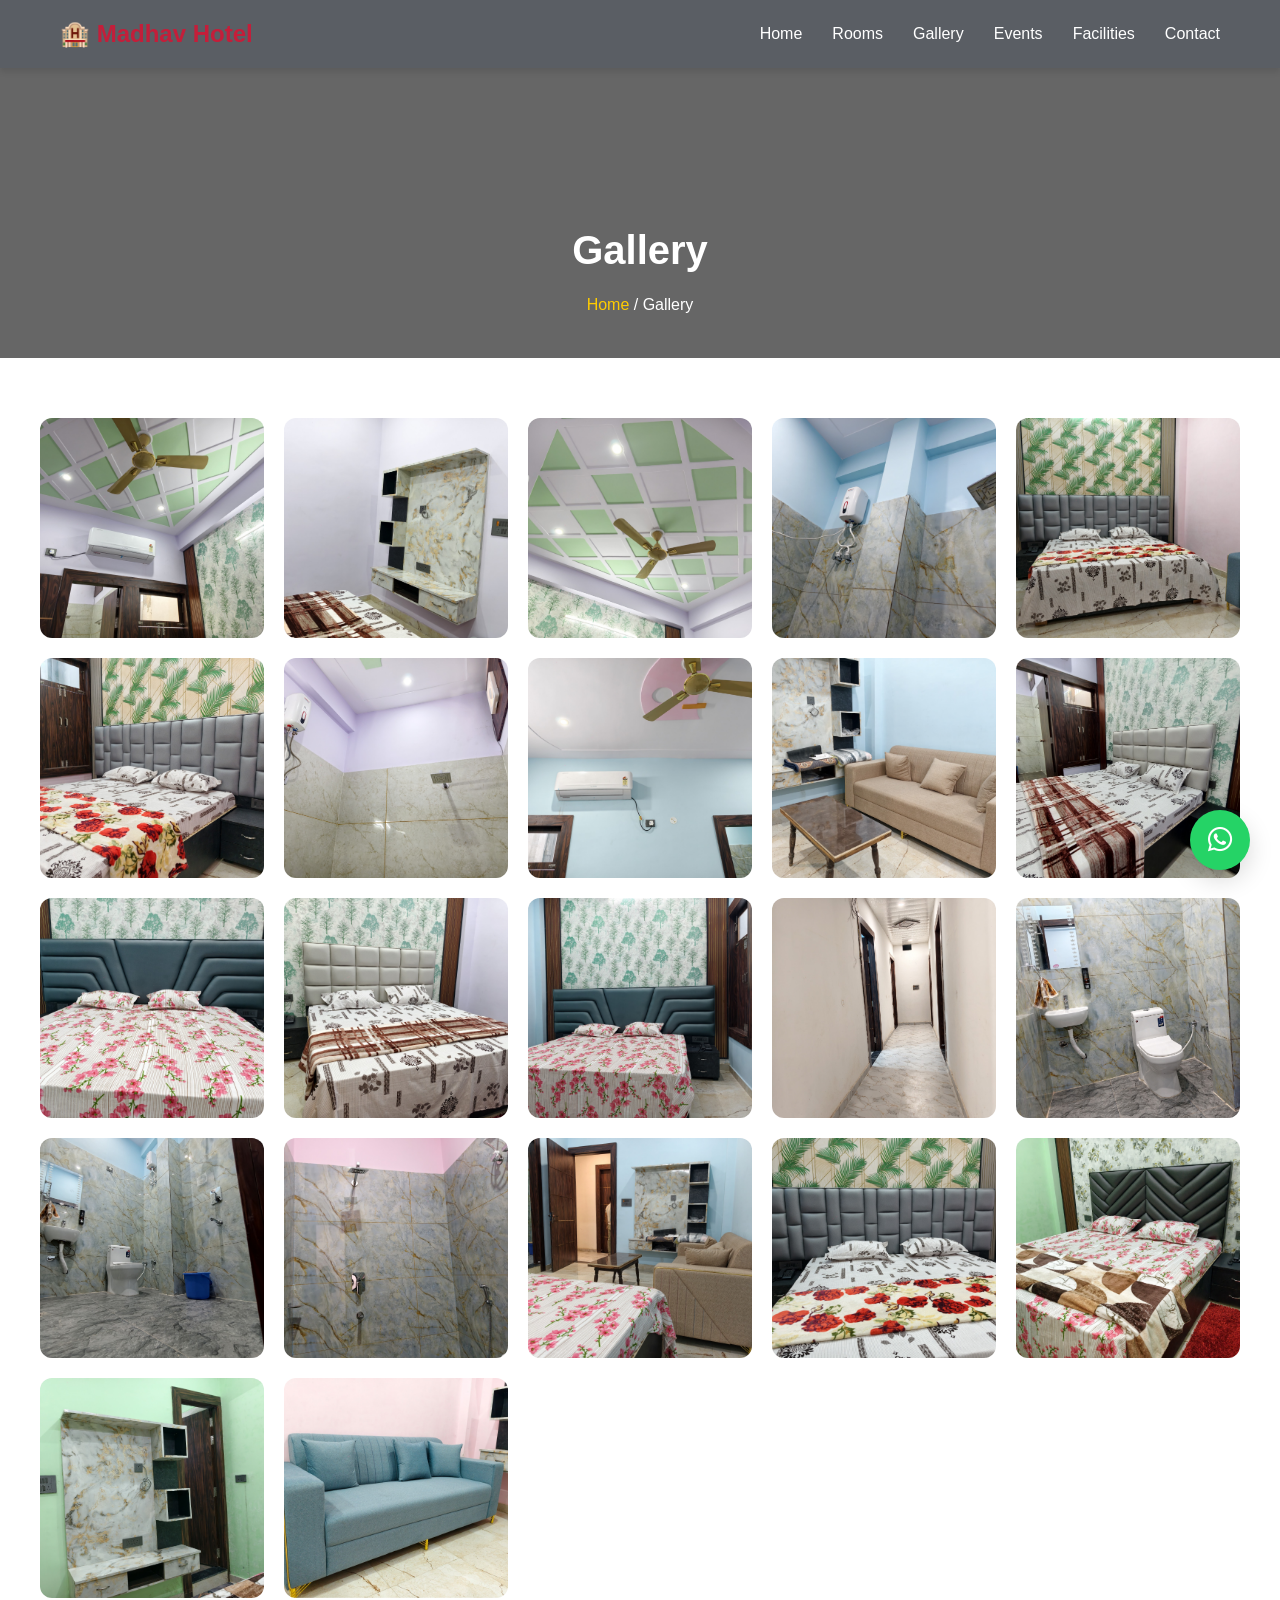
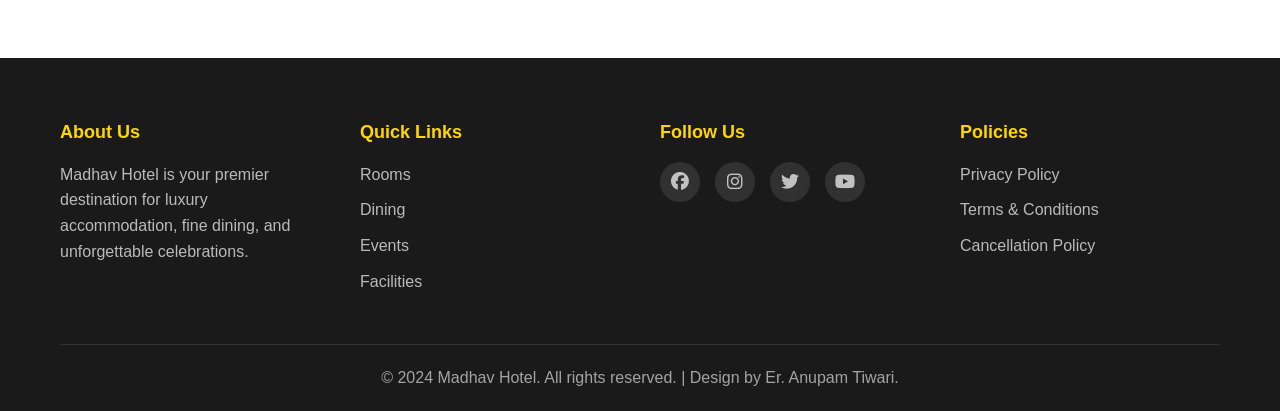
==== gallery.html @ 9948ea71 "Add files via upload" ====
<!DOCTYPE html>
<html lang="en">
<head>
    <meta charset="UTF-8">
    <meta name="viewport" content="width=device-width, initial-scale=1.0">
    <title>Madhav Resorts - Hotel, Restaurant & Event Venue</title>
    <link rel="stylesheet" href="styles.css">
    <link rel="stylesheet" href="https://cdnjs.cloudflare.com/ajax/libs/font-awesome/6.4.0/css/all.min.css">
</head>
<body>



<style>
/* GALLERY PAGE */
.gallery-page {
  padding: 60px 40px;
}

.gallery-grid {
  display: grid;
  grid-template-columns: repeat(auto-fit, minmax(220px, 1fr));
  gap: 20px;
}

.gallery-grid img {
  width: 100%;
  height: 220px;
  object-fit: cover;
  border-radius: 12px;
  cursor: pointer;
  transition: transform 0.4s ease;
}

.gallery-grid img:hover {
  transform: scale(1.05);
}

/* LIGHTBOX */
.lightbox {
  display: none;
  position: fixed;
  z-index: 9999;
  inset: 0;
  background: rgba(0,0,0,0.9);
  justify-content: center;
  align-items: center;
}

.lightbox img {
  max-width: 90%;
  max-height: 85vh;
  border-radius: 10px;
}

/* CLOSE */
.lightbox .close {
  position: absolute;
  top: 20px;
  right: 30px;
  font-size: 40px;
  color: #fff;
  cursor: pointer;
}

/* NAV BUTTONS */
.lightbox .prev,
.lightbox .next {
  position: absolute;
  top: 50%;
  font-size: 50px;
  color: white;
  cursor: pointer;
  padding: 15px;
  user-select: none;
  transform: translateY(-50%);
}

.lightbox .prev { left: 30px; }
.lightbox .next { right: 30px; }

/* MOBILE */
@media (max-width: 768px) {
  .gallery-grid img {
    height: 180px;
  }

  .lightbox .prev,
  .lightbox .next {
    font-size: 36px;
  }
}


</style>  

<script>
    document.addEventListener("DOMContentLoaded", function () {

  const images = document.querySelectorAll(".gallery-grid img");
  const lightbox = document.getElementById("lightbox");
  const lightboxImg = document.getElementById("lightbox-img");
  const closeBtn = document.querySelector(".lightbox .close");
  const nextBtn = document.querySelector(".lightbox .next");
  const prevBtn = document.querySelector(".lightbox .prev");

  let currentIndex = 0;

  if (!images.length) return;

  images.forEach((img, index) => {
    img.addEventListener("click", () => {
      currentIndex = index;
      openLightbox();
    });
  });

  function openLightbox() {
    lightbox.style.display = "flex";
    lightboxImg.src = images[currentIndex].src;
  }

  function closeLightbox() {
    lightbox.style.display = "none";
  }

  function changeSlide(direction) {
    currentIndex += direction;

    if (currentIndex < 0) currentIndex = images.length - 1;
    if (currentIndex >= images.length) currentIndex = 0;

    lightboxImg.src = images[currentIndex].src;
  }

  closeBtn.addEventListener("click", closeLightbox);
  nextBtn.addEventListener("click", () => changeSlide(1));
  prevBtn.addEventListener("click", () => changeSlide(-1));

  document.addEventListener("keydown", (e) => {
    if (lightbox.style.display === "flex") {
      if (e.key === "Escape") closeLightbox();
      if (e.key === "ArrowRight") changeSlide(1);
      if (e.key === "ArrowLeft") changeSlide(-1);
    }
  });

});


</script>

    <!-- Header/Navigation -->
    <header class="header">
        <nav class="navbar">
            <div class="container">
                <div class="nav-wrapper">
                    <div class="logo">
                        <h1>🏨 Madhav Hotel</h1>
                    </div>
                    <button class="menu-toggle" id="menuToggle">
                        <span></span>
                        <span></span>
                        <span></span>
                    </button>
                    <ul class="nav-links" id="navLinks">
                        <li><a href="index.html">Home</a></li>
                        <li><a href="index.html#rooms">Rooms</a></li>
                        <li><a href="gallery.html">Gallery</a></li>
                        <li><a href="index.html#events">Events</a></li>
                        <li><a href="index.html#facilities">Facilities</a></li>
                        <li><a href="index.html#contact">Contact</a></li>
                    </ul>
                </div>
            </div>
        </nav>
    </header>

    <section class="breadcrumb">
  <h1>Gallery</h1>
  <p><a href="index.html">Home</a> / Gallery</p>
</section>

<section class="gallery-page rooms">
  <div class="gallery-grid">

    <img src="images/1.jpeg" alt="Madhav Hotel" >
    <img src="images/2.jpeg" alt="Fadhav Hotel" >
    <img src="images/3.jpeg" alt="Fadhav Hotel" >
    <img src="images/4.jpeg" alt="Madhav Hotel" >
    <img src="images/5.jpeg" alt="Madhav Hotel" >
    <img src="images/6.jpeg" alt="Madhav Hotel" >
  
    <img src="images/8.jpeg" alt="Madhav Hotel" >
    <img src="images/9.jpeg" alt="Madhav Hotel" >
    <img src="images/10.jpeg" alt="Madhav Hotel" >
    <img src="images/11.jpeg" alt="Madhav Hotel" >
    <img src="images/12.jpeg" alt="Madhav Hotel" >
    <img src="images/13.jpeg" alt="Madhav Hotel" >
    <img src="images/14.jpeg" alt="Madhav Hotel" >
    <img src="images/15.jpeg" alt="Madhav Hotel" >
    <img src="images/16.jpeg" alt="Madhav Hotel" >
    <img src="images/17.jpeg" alt="Madhav Hotel" >
    <img src="images/18.jpeg" alt="Madhav Hotel" >
    <img src="images/19.jpeg" alt="Madhav Hotel" >
    <img src="images/20.jpeg" alt="Madhav Hotel" >
    <img src="images/21.jpeg" alt="Madhav Hotel" >
    <img src="images/22.jpeg" alt="Madhav Hotel" >
    <img src="images/23.jpeg" alt="Madhav Hotel" >
    

  </div>
</section>

<!-- LIGHTBOX -->
<div class="lightbox" id="lightbox">
  <span class="close" onclick="closeLightbox()">×</span>
  <span class="prev" onclick="changeSlide(-1)">❮</span>
  <img id="lightbox-img">
  <span class="next" onclick="changeSlide(1)">❯</span>
</div>

  

    
   

    <!-- CTA Floating Button -->
    <div class="floating-whatsapp">
        <a href="https://wa.me/919058144532?text=Hello%20Madhav%20Resorts" target="_blank" title="Chat on WhatsApp">
            <i class="fab fa-whatsapp"></i>
        </a>
    </div>

    <!-- Footer -->
    <footer class="footer">
        <div class="container">
            <div class="footer-content">
                <div class="footer-section">
                    <h3>About Us</h3>
                    <p>Madhav Hotel is your premier destination for luxury accommodation, fine dining, and unforgettable celebrations.</p>
                </div>
                <div class="footer-section">
                    <h3>Quick Links</h3>
                    <ul>
                        <li><a href="#rooms">Rooms</a></li>
                        <li><a href="#dining">Dining</a></li>
                        <li><a href="#events">Events</a></li>
                        <li><a href="#facilities">Facilities</a></li>
                    </ul>
                </div>
                <div class="footer-section">
                    <h3>Follow Us</h3>
                    <div class="social-links">
                        <a href="#" target="_blank"><i class="fab fa-facebook"></i></a>
                        <a href="#" target="_blank"><i class="fab fa-instagram"></i></a>
                        <a href="#" target="_blank"><i class="fab fa-twitter"></i></a>
                        <a href="#" target="_blank"><i class="fab fa-youtube"></i></a>
                    </div>
                </div>
                <div class="footer-section">
                    <h3>Policies</h3>
                    <ul>
                        <li><a href="#">Privacy Policy</a></li>
                        <li><a href="#">Terms & Conditions</a></li>
                        <li><a href="#">Cancellation Policy</a></li>
                    </ul>
                </div>
            </div>
            <div class="footer-bottom">
                <p>&copy; 2024 Madhav Hotel. All rights reserved. | Design by Er. Anupam Tiwari.</p>
            </div>
        </div>
    </footer>

    <script src="script.js"></script>
</body>
</html>
---- styles.css ----
* {
    margin: 0;
    padding: 0;
    box-sizing: border-box;
}

:root {
    --primary-color: #c41e3a;
    --secondary-color: #ffd700;
    --text-dark: #333;
    --text-light: #666;
    --bg-light: #f8f9fa;
    --white: #ffffff;
    --shadow: 0 4px 6px rgba(0, 0, 0, 0.1);
    --shadow-lg: 0 10px 25px rgba(0, 0, 0, 0.15);
}

html {
    scroll-behavior: smooth;
}

body {
    font-family: 'Segoe UI', Tahoma, Geneva, Verdana, sans-serif;
    line-height: 1.6;
    color: var(--text-dark);
}

.container {
    max-width: 1200px;
    margin: 0 auto;
    padding: 0 20px;
}

/* ============ HEADER/NAVIGATION ============ */
.header {
    position: sticky;
    top: 0;
    z-index: 1000;
    background-color: #5A5E64;
    box-shadow: var(--shadow);
}

.navbar {
    padding: 15px 0;
}

.nav-wrapper {
    display: flex;
    justify-content: space-between;
    align-items: center;
}


.logo h1 {
    font-size: 24px;
    color: var(--primary-color);
    margin: 0;
}

.nav-links {
    display: flex;
    list-style: none;
    gap: 30px;
}

.nav-links a {
    text-decoration: none;
    color: #fff;
    font-weight: 500;
    transition: color 0.3s ease;
}

.nav-links a:hover {
    color: var(--primary-color);
}

.menu-toggle {
    display: none;
    flex-direction: column;
    background: none;
    border: none;
    cursor: pointer;
    gap: 5px;
}

.menu-toggle span {
    width: 25px;
    height: 3px;
    background: var(--primary-color);
    border-radius: 2px;
    transition: 0.3s ease;
}

/* ============ HERO SLIDER ============ */
.hero-slider {
    position: relative;
    height: 600px;
    overflow: hidden;
    background: #000;
}

.slider-container {
    position: relative;
    height: 100%;
    width: 100%;
}

.slide {
    position: absolute;
    width: 100%;
    height: 100%;
    opacity: 0;
    transition: opacity 0.8s ease;
    display: flex;
    align-items: center;
    justify-content: center;
}

.slide.active {
    opacity: 1;
}

.slide-content {
    text-align: center;
    color: var(--white);
    z-index: 10;
}

.slide-content h2 {
    font-size: 48px;
    margin-bottom: 15px;
    text-shadow: 2px 2px 4px rgba(0, 0, 0, 0.5);
}

.slide-content p {
    font-size: 24px;
    margin-bottom: 30px;
    text-shadow: 1px 1px 3px rgba(0, 0, 0, 0.5);
}

.slider-btn {
    position: absolute;
    top: 50%;
    transform: translateY(-50%);
    background: rgba(255, 255, 255, 0.3);
    color: var(--white);
    border: none;
    font-size: 30px;
    padding: 15px 20px;
    cursor: pointer;
    transition: background 0.3s ease;
    z-index: 100;
}

.slider-btn:hover {
    background: rgba(255, 255, 255, 0.5);
}

.slider-btn.prev {
    left: 20px;
}

.slider-btn.next {
    right: 20px;
}

.slider-dots {
    position: absolute;
    bottom: 20px;
    left: 50%;
    transform: translateX(-50%);
    display: flex;
    gap: 12px;
    z-index: 100;
}

.dot {
    width: 12px;
    height: 12px;
    border-radius: 50%;
    background: rgba(255, 255, 255, 0.5);
    cursor: pointer;
    transition: background 0.3s ease;
}

.dot.active {
    background: var(--secondary-color);
}

/* ============ QUICK BOOKING ============ */
.quick-booking {
    background: var(--bg-light);
    padding: 60px 0;
}

.quick-booking h2 {
    text-align: center;
    font-size: 32px;
    margin-bottom: 40px;
    color: var(--primary-color);
}

.booking-cards {
    display: grid;
    grid-template-columns: repeat(auto-fit, minmax(280px, 1fr));
    gap: 30px;
}

.booking-card {
    background: var(--white);
    padding: 40px 30px;
    border-radius: 10px;
    text-align: center;
    cursor: pointer;
    transition: all 0.3s ease;
    box-shadow: var(--shadow);
    position: relative;
}

.booking-card:hover {
    transform: translateY(-10px);
    box-shadow: var(--shadow-lg);
}

.card-icon {
    font-size: 50px;
    color: var(--primary-color);
    margin-bottom: 20px;
}

.booking-card h3 {
    font-size: 20px;
    margin-bottom: 10px;
    color: var(--text-dark);
}

.booking-card p {
    color: var(--text-light);
    margin-bottom: 15px;
}

.card-badge {
    display: inline-block;
    background: var(--secondary-color);
    color: var(--text-dark);
    padding: 5px 15px;
    border-radius: 20px;
    font-size: 12px;
    font-weight: 600;
}

/* ============ BUTTONS ============ */
.btn {
    padding: 12px 30px;
    border: none;
    border-radius: 5px;
    font-size: 16px;
    font-weight: 600;
    cursor: pointer;
    transition: all 0.3s ease;
    text-decoration: none;
    display: inline-block;
}

.btn-primary {
    background: var(--primary-color);
    color: var(--white);
}

.btn-primary:hover {
    background: #a01830;
    transform: scale(1.05);
}

.btn-secondary {
    background: var(--secondary-color);
    color: var(--text-dark);
}

.btn-secondary:hover {
    background: #ffed4e;
    transform: scale(1.05);
}

.btn-call-waiter {
    background: linear-gradient(135deg, var(--primary-color), #ff1744);
    color: var(--white);
    padding: 20px 40px;
    font-size: 18px;
}

.btn-call-waiter:hover {
    transform: scale(1.1);
    box-shadow: var(--shadow-lg);
}

/* ============ ROOMS SECTION ============ */
.rooms {
    padding: 80px 0;
    background: var(--white);
}

.rooms h2 {
    text-align: center;
    font-size: 32px;
    margin-bottom: 40px;
    color: var(--primary-color);
}

.rooms-grid {
    display: grid;
    grid-template-columns: repeat(auto-fit, minmax(300px, 1fr));
    gap: 30px;
}

.room-card {
    background: var(--white);
    border-radius: 10px;
    overflow: hidden;
    box-shadow: var(--shadow);
    transition: all 0.3s ease;
}

.room-card:hover {
    transform: translateY(-10px);
    box-shadow: var(--shadow-lg);
}

.room-image {
    width: 100%;
    height: 250px;
    background-size: cover;
    background-position: center;
}

.room-info {
    padding: 25px;
}

.room-info h3 {
    font-size: 20px;
    margin-bottom: 10px;
    color: var(--primary-color);
}

.room-info p {
    color: var(--text-light);
    margin-bottom: 15px;
}

.room-features {
    display: flex;
    flex-direction: column;
    gap: 8px;
    margin-bottom: 20px;
    font-size: 14px;
}

.room-features span {
    color: var(--text-light);
}

.room-features i {
    color: var(--secondary-color);
    margin-right: 8px;
}

/* ============ DINING SECTION ============ */
.dining {
    padding: 80px 0;
    background: var(--bg-light);
}

.dining h2 {
    text-align: center;
    font-size: 32px;
    margin-bottom: 60px;
    color: var(--primary-color);
}

.dining-content {
    display: grid;
    grid-template-columns: 1fr 1fr;
    gap: 50px;
    align-items: center;
}

.dining-text h3 {
    font-size: 28px;
    margin-bottom: 20px;
    color: var(--text-dark);
}

.dining-text p {
    color: var(--text-light);
    margin-bottom: 20px;
    line-height: 1.8;
}

.dining-features {
    list-style: none;
    margin-bottom: 30px;
}

.dining-features li {
    padding: 10px 0;
    color: var(--text-dark);
    font-weight: 500;
}

.dining-features i {
    color: var(--secondary-color);
    margin-right: 10px;
}

.dining-image {
    width: 100%;
}

/* ============ EVENTS SECTION ============ */
.events {
    padding: 80px 0;
    background: var(--white);
}

.events h2 {
    text-align: center;
    font-size: 32px;
    margin-bottom: 40px;
    color: var(--primary-color);
}

.events-grid {
    display: grid;
    grid-template-columns: repeat(auto-fit, minmax(250px, 1fr));
    gap: 30px;
}

.event-card {
    background: var(--white);
    padding: 30px;
    border-radius: 10px;
    text-align: center;
    box-shadow: var(--shadow);
    transition: all 0.3s ease;
    border-top: 4px solid var(--primary-color);
}

.event-card:hover {
    transform: translateY(-10px);
    box-shadow: var(--shadow-lg);
}

.event-icon {
    font-size: 50px;
    color: var(--primary-color);
    margin-bottom: 15px;
}

.event-card h3 {
    font-size: 20px;
    margin-bottom: 15px;
    color: var(--text-dark);
}

.event-card p {
    color: var(--text-light);
    margin-bottom: 20px;
    font-size: 14px;
}

/* ============ FACILITIES SECTION ============ */
.facilities {
    padding: 80px 0;
    background: var(--bg-light);
}

.facilities h2 {
    text-align: center;
    font-size: 32px;
    margin-bottom: 40px;
    color: var(--primary-color);
}

.facilities-grid {
    display: grid;
    grid-template-columns: repeat(auto-fit, minmax(200px, 1fr));
    gap: 30px;
}

.facility-item {
    background: var(--white);
    padding: 30px;
    border-radius: 10px;
    text-align: center;
    box-shadow: var(--shadow);
    transition: all 0.3s ease;
}

.facility-item:hover {
    transform: translateY(-5px);
    box-shadow: var(--shadow-lg);
}

.facility-icon {
    font-size: 40px;
    color: var(--primary-color);
    margin-bottom: 15px;
}

.facility-item h3 {
    font-size: 18px;
    margin-bottom: 10px;
    color: var(--text-dark);
}

.facility-item p {
    color: var(--text-light);
    font-size: 14px;
}

/* ============ WAITER CALL SECTION ============ */
.waiter-call-section {
    padding: 80px 0;
    background: linear-gradient(135deg, var(--primary-color), #8b0000);
    color: var(--white);
}

.waiter-call-section h2 {
    text-align: center;
    font-size: 32px;
    margin-bottom: 60px;
    color: var(--white);
}

.waiter-call-demo {
    display: grid;
    grid-template-columns: 1fr 1fr;
    gap: 50px;
    align-items: center;
}

.waiter-call-info h3 {
    font-size: 28px;
    margin-bottom: 20px;
}

.waiter-call-info p {
    margin-bottom: 20px;
    font-size: 16px;
    opacity: 0.95;
    line-height: 1.8;
}

.waiter-call-info ul {
    list-style: none;
    margin-bottom: 30px;
}

.waiter-call-info li {
    padding: 10px 0;
    font-size: 16px;
}

.waiter-button-demo {
    text-align: center;
}

.btn-call-waiter i {
    margin-right: 10px;
}

#waiterStatus {
    margin-top: 20px;
    font-size: 16px;
    min-height: 30px;
}

/* ============ CONTACT SECTION ============ */
.contact {
    padding: 80px 0;
    background: var(--bg-light);
}

.contact h2 {
    text-align: center;
    font-size: 32px;
    margin-bottom: 40px;
    color: var(--primary-color);
}

.contact-content {
    display: grid;
    grid-template-columns: 1fr 1fr;
    gap: 40px;
}

.contact-info {
    display: grid;
    grid-template-columns: repeat(auto-fit, minmax(200px, 1fr));
    gap: 20px;
}

.contact-card {
    background: var(--white);
    padding: 30px;
    border-radius: 10px;
    text-align: center;
    box-shadow: var(--shadow);
}

.contact-card i {
    font-size: 40px;
    color: var(--primary-color);
    margin-bottom: 15px;
}

.contact-card h3 {
    font-size: 18px;
    margin-bottom: 10px;
}

.contact-card a {
    color: var(--primary-color);
    text-decoration: none;
    font-weight: 600;
    transition: color 0.3s ease;
}

.contact-card a:hover {
    color: #a01830;
}

.contact-form {
    background: var(--white);
    padding: 30px;
    border-radius: 10px;
    box-shadow: var(--shadow);
}

.contact-form h3 {
    font-size: 22px;
    margin-bottom: 20px;
}

.contact-form input,
.contact-form select,
.contact-form textarea {
    width: 100%;
    padding: 12px;
    margin-bottom: 15px;
    border: 1px solid #ddd;
    border-radius: 5px;
    font-family: inherit;
    font-size: 14px;
}

.contact-form input:focus,
.contact-form select:focus,
.contact-form textarea:focus {
    outline: none;
    border-color: var(--primary-color);
    box-shadow: 0 0 5px rgba(196, 30, 58, 0.3);
}

.contact-form textarea {
    resize: vertical;
}

/* ============ FLOATING WHATSAPP BUTTON ============ */
.floating-whatsapp {
    position: fixed;
    bottom: 30px;
    right: 30px;
    z-index: 999;
}

.floating-whatsapp a {
    display: flex;
    align-items: center;
    justify-content: center;
    width: 60px;
    height: 60px;
    background: #25d366;
    color: var(--white);
    border-radius: 50%;
    font-size: 28px;
    text-decoration: none;
    box-shadow: var(--shadow-lg);
    transition: all 0.3s ease;
    animation: pulse 2s infinite;
}

.floating-whatsapp a:hover {
    transform: scale(1.15);
    animation: none;
}

@keyframes pulse {
    0%, 100% {
        box-shadow: 0 0 0 0 rgba(37, 211, 102, 0.7);
    }
    50% {
        box-shadow: 0 0 0 10px rgba(37, 211, 102, 0);
    }
}

/* ============ FOOTER ============ */
.footer {
    background: #1a1a1a;
    color: var(--white);
    padding: 60px 0 20px;
}

.footer-content {
    display: grid;
    grid-template-columns: repeat(auto-fit, minmax(250px, 1fr));
    gap: 40px;
    margin-bottom: 40px;
}

.footer-section h3 {
    font-size: 18px;
    margin-bottom: 15px;
    color: var(--secondary-color);
}

.footer-section p {
    color: rgba(255, 255, 255, 0.7);
    line-height: 1.6;
}

.footer-section ul {
    list-style: none;
}

.footer-section ul li {
    margin-bottom: 10px;
}

.footer-section a {
    color: rgba(255, 255, 255, 0.7);
    text-decoration: none;
    transition: color 0.3s ease;
}

.footer-section a:hover {
    color: var(--secondary-color);
}

.social-links {
    display: flex;
    gap: 15px;
}

.social-links a {
    display: inline-flex;
    align-items: center;
    justify-content: center;
    width: 40px;
    height: 40px;
    background: rgba(255, 255, 255, 0.1);
    border-radius: 50%;
    font-size: 18px;
    transition: all 0.3s ease;
}

.social-links a:hover {
    background: var(--primary-color);
}

.footer-bottom {
    border-top: 1px solid rgba(255, 255, 255, 0.1);
    padding-top: 20px;
    text-align: center;
    color: rgba(255, 255, 255, 0.6);
}



/* Breadcrumb */
.breadcrumb {
  padding: 150px 50px 40px;
  background: linear-gradient(rgba(0,0,0,0.6), rgba(0,0,0,0.6)),
              url('gallery/12.jpeg') center/cover;
  color: white;
  text-align: center;
}

.breadcrumb h1 {
  font-size: 40px;
  margin-bottom: 10px;
}

.breadcrumb a {
  color: #ffcc00;
  text-decoration: none;
}

/* ============ RESPONSIVE DESIGN ============ */
@media (max-width: 768px) {
    .menu-toggle {
        display: flex;
    }

    .nav-links {
        position: absolute;
        top: 70px;
        left: 0;
        right: 0;
        background-color: #5A5E64;
        flex-direction: column;
        gap: 0;
        max-height: 0;
        overflow: hidden;
        transition: max-height 0.3s ease;
    }

    .nav-links.active {
        max-height: 500px;
        box-shadow: var(--shadow);
    }

    .nav-links li {
        padding: 15px 20px;
        border-bottom: 1px solid #eee;
    }

    .logo h1 {
        font-size: 20px;
    }

    .hero-slider {
        height: 400px;
    }

    .slide-content h2 {
        font-size: 32px;
    }

    .slide-content p {
        font-size: 16px;
    }

    .slider-btn {
        padding: 10px 15px;
        font-size: 20px;
    }

    .quick-booking h2,
    .rooms h2,
    .dining h2,
    .events h2,
    .facilities h2,
    .contact h2,
    .waiter-call-section h2 {
        font-size: 24px;
    }

    .dining-content,
    .waiter-call-demo {
        grid-template-columns: 1fr;
    }

    .contact-content {
        grid-template-columns: 1fr;
    }

    .dining-text h3,
    .waiter-call-info h3 {
        font-size: 22px;
    }

    .floating-whatsapp {
        bottom: 20px;
        right: 20px;
    }

    .floating-whatsapp a {
        width: 50px;
        height: 50px;
        font-size: 24px;
    }

    .quick-booking,
    .rooms,
    .dining,
    .events,
    .facilities,
    .waiter-call-section,
    .contact {
        padding: 50px 0;
    }
}

@media (max-width: 480px) {
    .logo h1 {
        font-size: 18px;
    }

    .hero-slider {
        height: 300px;
    }

    .slide-content h2 {
        font-size: 24px;
    }

    .slide-content p {
        font-size: 14px;
    }

    .btn {
        padding: 10px 20px;
        font-size: 14px;
    }

    .quick-booking h2,
    .rooms h2,
    .dining h2,
    .events h2,
    .facilities h2,
    .contact h2,
    .waiter-call-section h2 {
        font-size: 20px;
        margin-bottom: 30px;
    }

    .booking-cards,
    .rooms-grid,
    .events-grid,
    .facilities-grid {
        grid-template-columns: 1fr;
    }

    .booking-card,
    .room-card,
    .event-card,
    .facility-item {
        padding: 20px;
    }

    .quick-booking,
    .rooms,
    .dining,
    .events,
    .facilities,
    .waiter-call-section,
    .contact {
        padding: 40px 0;
    }

    .footer-section {
        text-align: center;
    }

    .contact-form input,
    .contact-form select,
    .contact-form textarea {
        font-size: 16px;
    }
}
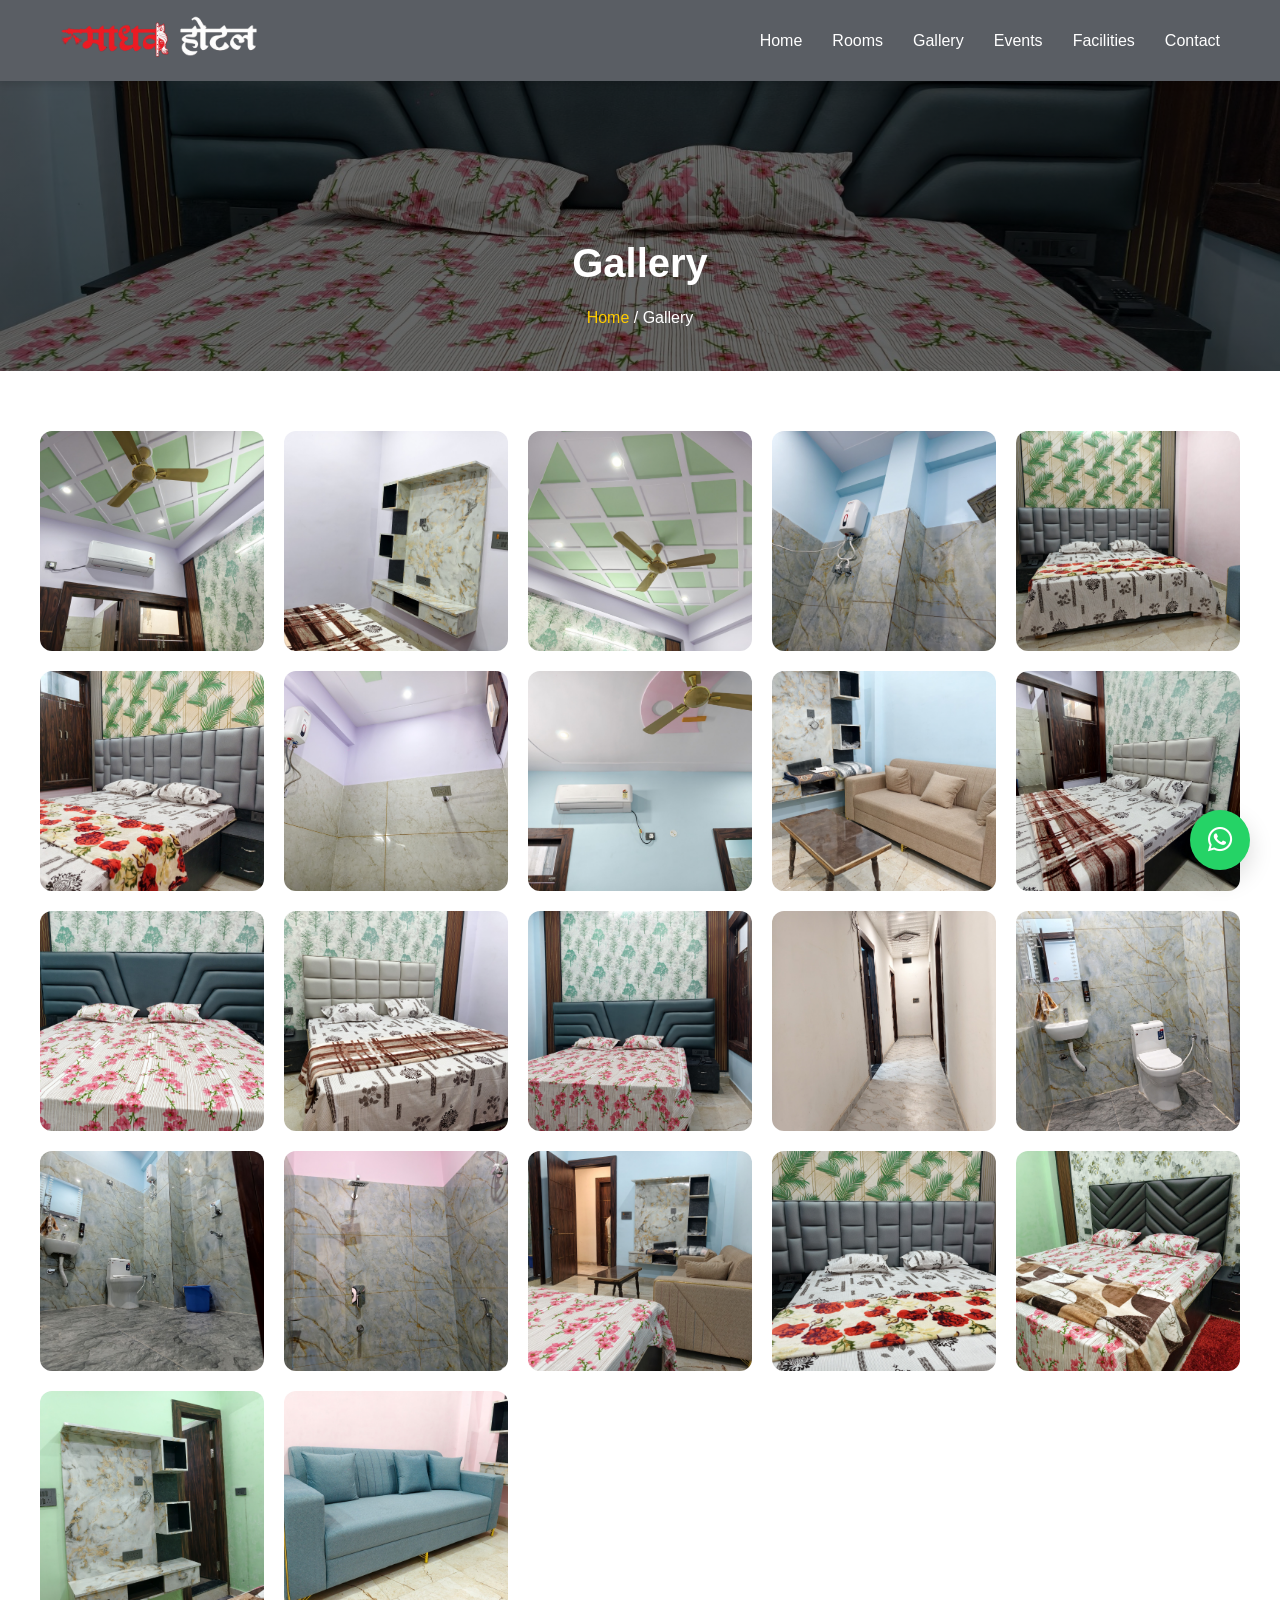
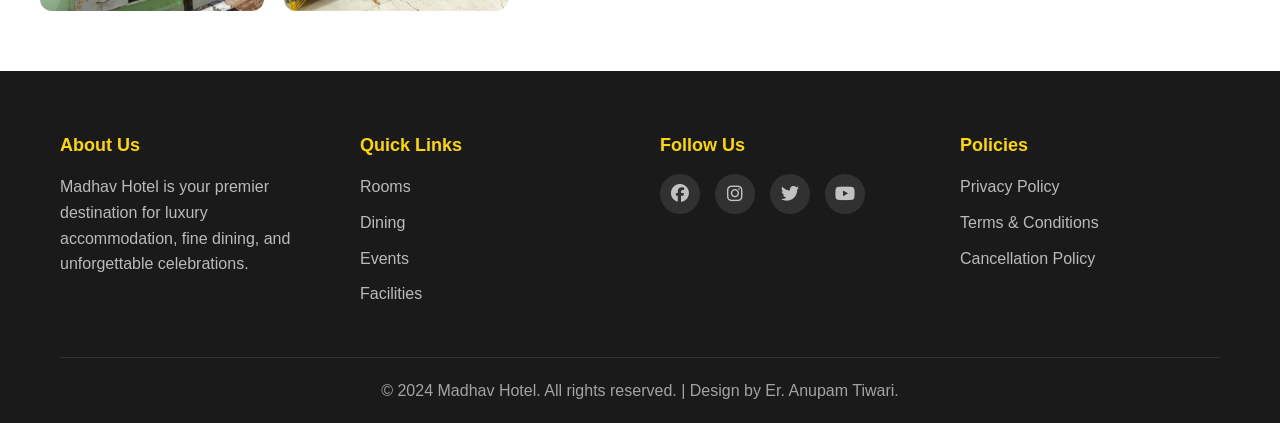
==== commit 402aa15f: "Refactor gallery.html structure and styles" ====
--- a/gallery.html
+++ b/gallery.html
@@ -3,7 +3,7 @@
 <head>
     <meta charset="UTF-8">
     <meta name="viewport" content="width=device-width, initial-scale=1.0">
-    <title>Madhav Resorts - Hotel, Restaurant & Event Venue</title>
+    <title>Madhav Hotel - Hotel, Restaurant & Event Venue</title>
     <link rel="stylesheet" href="styles.css">
     <link rel="stylesheet" href="https://cdnjs.cloudflare.com/ajax/libs/font-awesome/6.4.0/css/all.min.css">
 </head>
@@ -156,7 +156,9 @@
             <div class="container">
                 <div class="nav-wrapper">
                     <div class="logo">
-                        <h1>🏨 Madhav Hotel</h1>
+                         <!--<h1>🏨 Madhav Hotel</h1>-->
+                         <img src="images/lgo.png" width="200px" alt="Madhav Hotel Logo" class="logo-image"> 
+                        
                     </div>
                     <button class="menu-toggle" id="menuToggle">
                         <span></span>
--- a/styles.css
+++ b/styles.css
@@ -782,7 +782,7 @@
 .breadcrumb {
   padding: 150px 50px 40px;
   background: linear-gradient(rgba(0,0,0,0.6), rgba(0,0,0,0.6)),
-              url('gallery/12.jpeg') center/cover;
+              url('images/12.jpeg') center/cover;
   color: white;
   text-align: center;
 }
